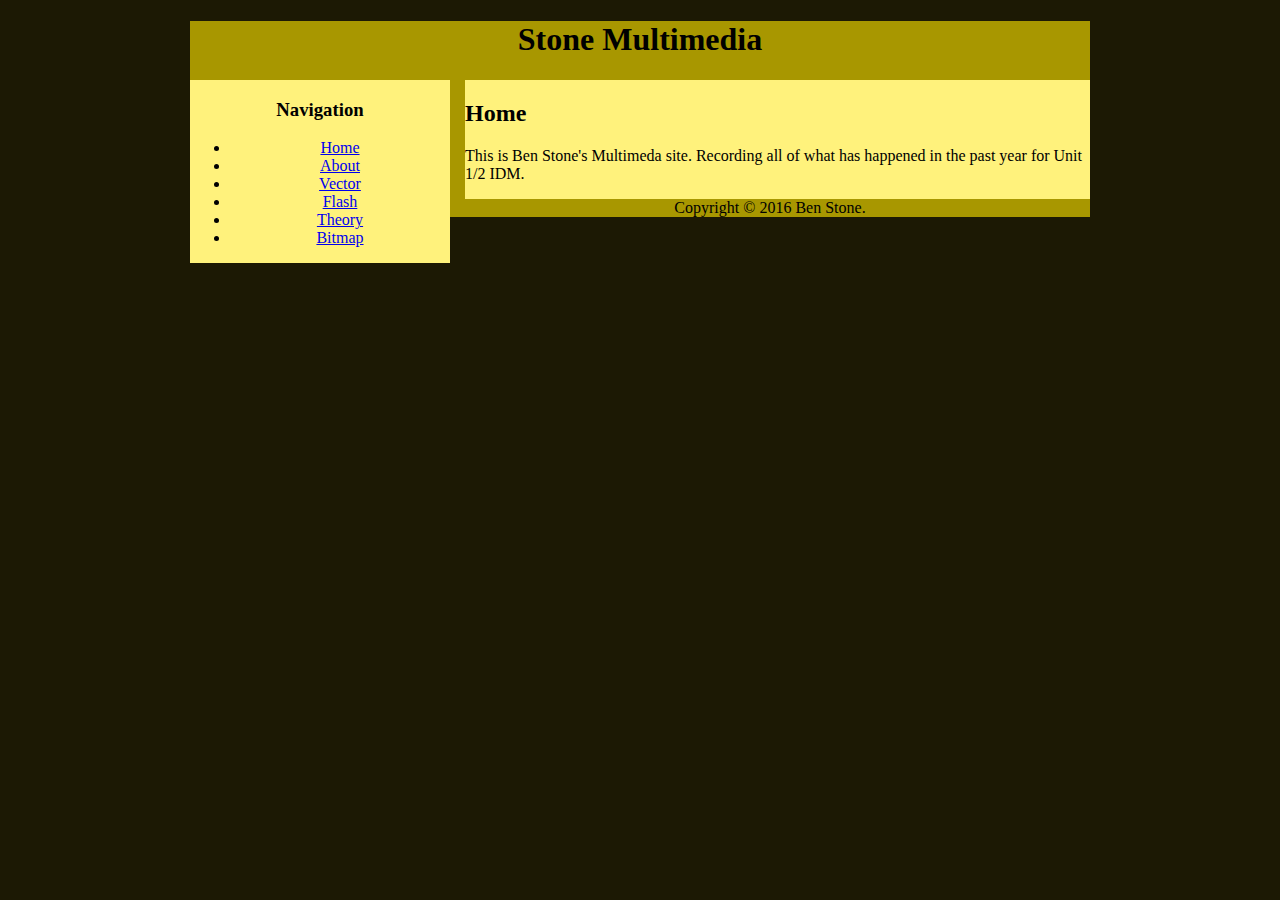
==== index.html @ c18294b3 "Add files via upload" ====
<!doctype html> 
<html lang="en">
		
<head>
	<meta charset="UTF-8" /> 
	<title>Stone Multimedia</title>
	<link rel="stylesheet" type="text/css" href="style.css">
</head>

<body>
	<div id="container">
		<div id="header">
			<H1>Stone Multimedia</H1>
		</div>

		<div id="content">
			<div id="nav">
				<h3>Navigation</h3>
					<ul>
						<li><a class href="index.html">Home</a></li>
						<li><a href="about.html">About</a></li>
						<li><a href="vector.html">Vector</a></li>
						<li><a href="flash.html">Flash</a></li>
						<li><a href="theory.html">Theory</a></li>
						<li><a href="bitmap.html">Bitmap</a></li>
					</ul>
			</div>

			<div id="main">
			<h2>Home</h2>
			<p> This is Ben Stone's Multimeda site. Recording all of what has happened in the past year for Unit 1/2 IDM. </p>
			</div>			
		</div>
		<div id="footer">
			Copyright &copy; 2016 Ben Stone.
			</div>
		</div>
	</div>
</body>

</html>
---- style.css ----
body {
	background-color: #1C1904;
	font-family: Times, Times, serif;
	width: 900px;
	margin: 0 auto;
	text-align: center;
}


#container {
	background-color: #A89700;
	width: 900px;
	margin: left:auto;
	margin: right:auto;
}

#content {
	background-color: red;

}

#main {
	text-align: left;
	background-color: #FFF27C;
	width: 625px;
	float: right;
}

#nav {
	background-color: #FFF27C;
	width: 260px;
	float: left;
}

nav ul {
	list-style-type: none;
	float:left;
	padding: 0;
}
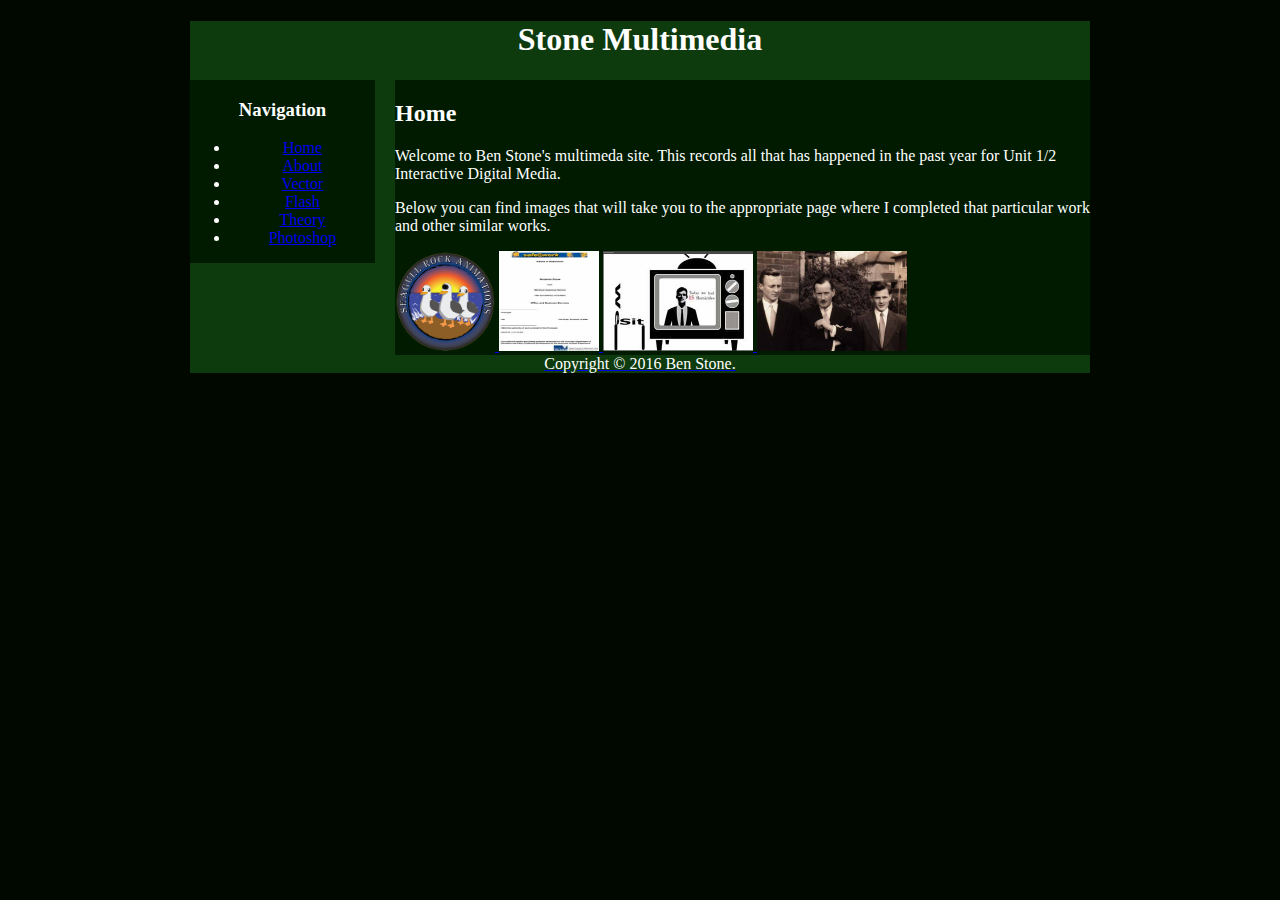
==== commit e9e09f84: "Updating description + adding links" ====
--- a/index.html
+++ b/index.html
@@ -10,7 +10,7 @@
 <body>
 	<div id="container">
 		<div id="header">
-			<H1>Stone Multimedia</H1>
+			<h1>Stone Multimedia</h1>
 		</div>
 
 		<div id="content">
@@ -22,20 +22,25 @@
 						<li><a href="vector.html">Vector</a></li>
 						<li><a href="flash.html">Flash</a></li>
 						<li><a href="theory.html">Theory</a></li>
-						<li><a href="bitmap.html">Bitmap</a></li>
+						<li><a href="photoshop.html">Photoshop</a></li>
 					</ul>
 			</div>
 
 			<div id="main">
 			<h2>Home</h2>
-			<p> This is Ben Stone's Multimeda site. Recording all of what has happened in the past year for Unit 1/2 IDM. </p>
+			<p> Welcome to Ben Stone's multimeda site. This records all that has happened in the past year for Unit 1/2 Interactive Digital Media.</p>
+            <p>Below you can find images that will take you to the appropriate page where I completed that particular work and other similar works.</p>
+            
+			<a href="vector.html"><img src="thumbs/stone_logo.png" alt="vector" width="100" height="100">
+			<a href="theory.html"><img src="thumbs/office_and_business_ohs.jpg" alt="theory" width="100" height="100">
+            <a href="flash.html"><img src="thumbs/flash_page.jpg" alt="flash" width="150" height="100">
+            <a href="photoshop.html"><img src="thumbs/val_and_older.jpg" alt="photoshop" width="150" height="100">
 			</div>			
 		</div>
 		<div id="footer">
 			Copyright &copy; 2016 Ben Stone.
 			</div>
 		</div>
-	</div>
 </body>
 
 </html>--- a/style.css
+++ b/style.css
@@ -1,14 +1,17 @@
 body {
-	background-color: #1C1904;
+	background-color: #000800;
 	font-family: Times, Times, serif;
 	width: 900px;
 	margin: 0 auto;
-	text-align: center;
+	text-align: center
 }
 
+h1 {
+	color: white;
+}
 
 #container {
-	background-color: #A89700;
+	background-color: #0E3B0E;
 	width: 900px;
 	margin: left:auto;
 	margin: right:auto;
@@ -19,17 +22,25 @@
 
 }
 
+
 #main {
 	text-align: left;
-	background-color: #FFF27C;
-	width: 625px;
+	background-color: #001B00;
+	width: 695px;
 	float: right;
+	color: white;
 }
 
-#nav {
-	background-color: #FFF27C;
-	width: 260px;
+#nav	 {
+	background-color: #001B00;
+	width: 185px;
 	float: left;
+	color: white;
+}
+
+#footer {
+	color: white;
+	clear:both;
 }
 
 nav ul {
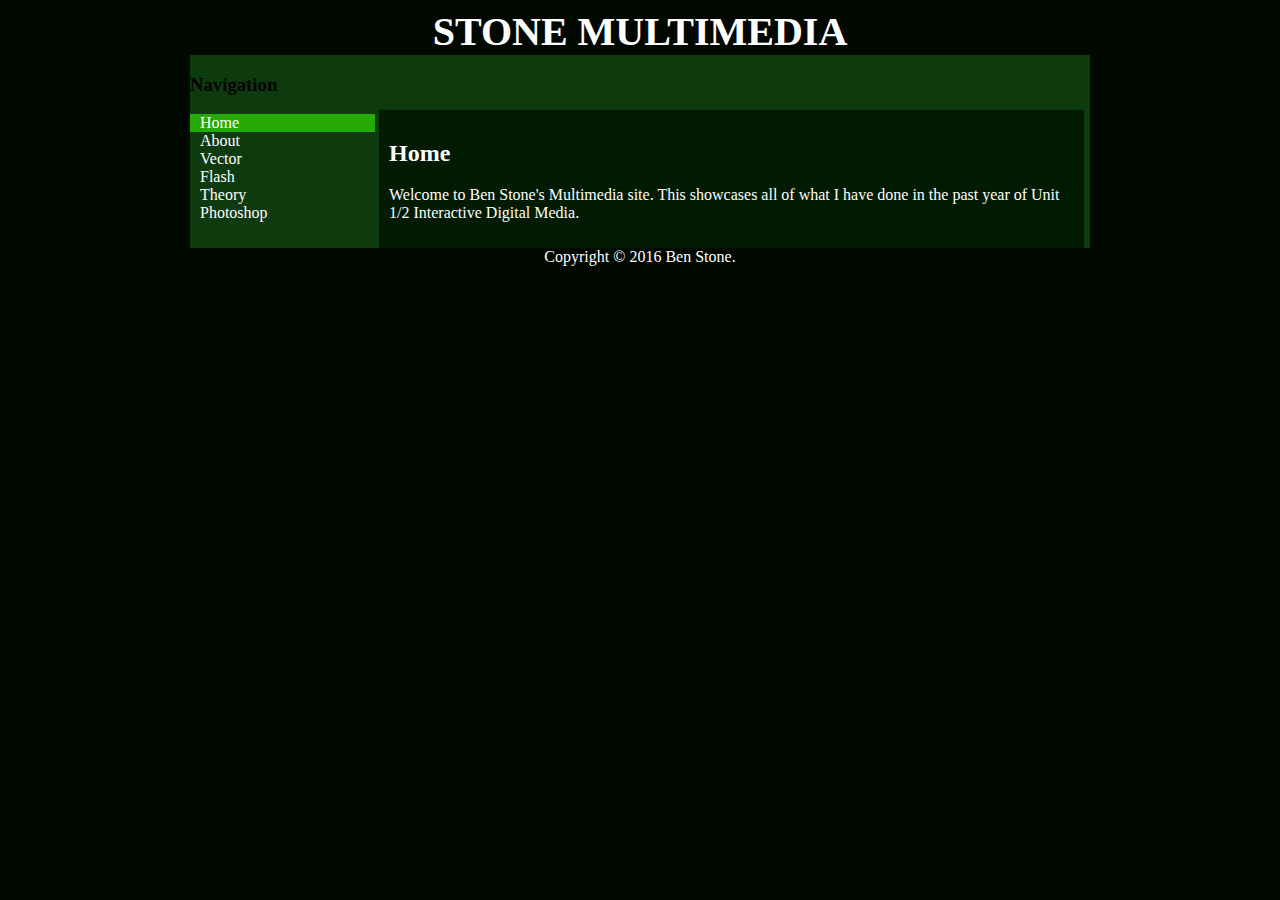
==== commit d0e1e9b3: "Add files via upload" ====
--- a/index.html
+++ b/index.html
@@ -1,46 +1,33 @@
-<!doctype html> 
+<!DOCTYPE html>
 <html lang="en">
-		
 <head>
-	<meta charset="UTF-8" /> 
-	<title>Stone Multimedia</title>
-	<link rel="stylesheet" type="text/css" href="style.css">
+	<meta charset="UTF-8">
+	<title>STONE MULTIMEDIA</title>
+	<link href="style.css" rel="stylesheet" type="text/css">
 </head>
-
 <body>
 	<div id="container">
-		<div id="header">
-			<h1>Stone Multimedia</h1>
-		</div>
-
-		<div id="content">
-			<div id="nav">
+		<header>
+			<h1>STONE MULTIMEDIA</h1>
+		</header>
+		<section>
+			<nav>
 				<h3>Navigation</h3>
-					<ul>
-						<li><a class href="index.html">Home</a></li>
-						<li><a href="about.html">About</a></li>
-						<li><a href="vector.html">Vector</a></li>
-						<li><a href="flash.html">Flash</a></li>
-						<li><a href="theory.html">Theory</a></li>
-						<li><a href="photoshop.html">Photoshop</a></li>
-					</ul>
+				<a class="current" href="index.html">Home</a>
+				<a href="about.html">About</a>
+				<a href="vector.html">Vector</a>
+				<a href="flash.html">Flash</a>
+				<a href="theory.html">Theory</a>
+				<a href="photoshop.html">Photoshop</a>
+			</nav>
+			<div id="main">
+				<h2>Home</h2>
+				<p>Welcome to Ben Stone's Multimedia site. This showcases all of what I have done in the past year of Unit 1/2 Interactive Digital Media.</p>
 			</div>
-
-			<div id="main">
-			<h2>Home</h2>
-			<p> Welcome to Ben Stone's multimeda site. This records all that has happened in the past year for Unit 1/2 Interactive Digital Media.</p>
-            <p>Below you can find images that will take you to the appropriate page where I completed that particular work and other similar works.</p>
-            
-			<a href="vector.html"><img src="thumbs/stone_logo.png" alt="vector" width="100" height="100">
-			<a href="theory.html"><img src="thumbs/office_and_business_ohs.jpg" alt="theory" width="100" height="100">
-            <a href="flash.html"><img src="thumbs/flash_page.jpg" alt="flash" width="150" height="100">
-            <a href="photoshop.html"><img src="thumbs/val_and_older.jpg" alt="photoshop" width="150" height="100">
-			</div>			
-		</div>
-		<div id="footer">
+		</section>
+		<footer>
 			Copyright &copy; 2016 Ben Stone.
-			</div>
-		</div>
+		</footer>
+	</div>
 </body>
-
 </html>--- a/style.css
+++ b/style.css
@@ -1,50 +1,50 @@
 body {
 	background-color: #000800;
 	font-family: Times, Times, serif;
-	width: 900px;
-	margin: 0 auto;
-	text-align: center
 }
 
 h1 {
 	color: white;
+	font-family:Freestyle Script, Century, Rockwell;
+	font-size: 40px;
+	text-align: center;
+}
+header h1 {margin: 0;}
+
+
+section {
+	background-color: #0E3B0E;
+	width: 900px;
+	margin:0 auto;
 }
 
-#container {
-	background-color: #0E3B0E;
-	width: 900px;
-	margin: left:auto;
-	margin: right:auto;
+#main {
+	display: inline-block;
+	background-color: #001B00;
+	width: 685px;
+	color: white;
+	margin: 0;
+	padding: 10px;
 }
 
-#content {
-	background-color: red;
-
+footer {
+	color: white;
+	clear:both;
+	text-align: center;
 }
 
+nav {
+	display: inline-block;
+}
 
-#main {
-	text-align: left;
-	background-color: #001B00;
-	width: 695px;
-	float: right;
+nav a {
+	display: block;
+	text-decoration: none;
+	border: white;
+	width: 165px;
+	padding: 0px 10px;
 	color: white;
 }
-
-#nav	 {
-	background-color: #001B00;
-	width: 185px;
-	float: left;
-	color: white;
-}
-
-#footer {
-	color: white;
-	clear:both;
-}
-
-nav ul {
-	list-style-type: none;
-	float:left;
-	padding: 0;
+nav a:hover, nav a.current{
+	background-color: #25AB03;
 }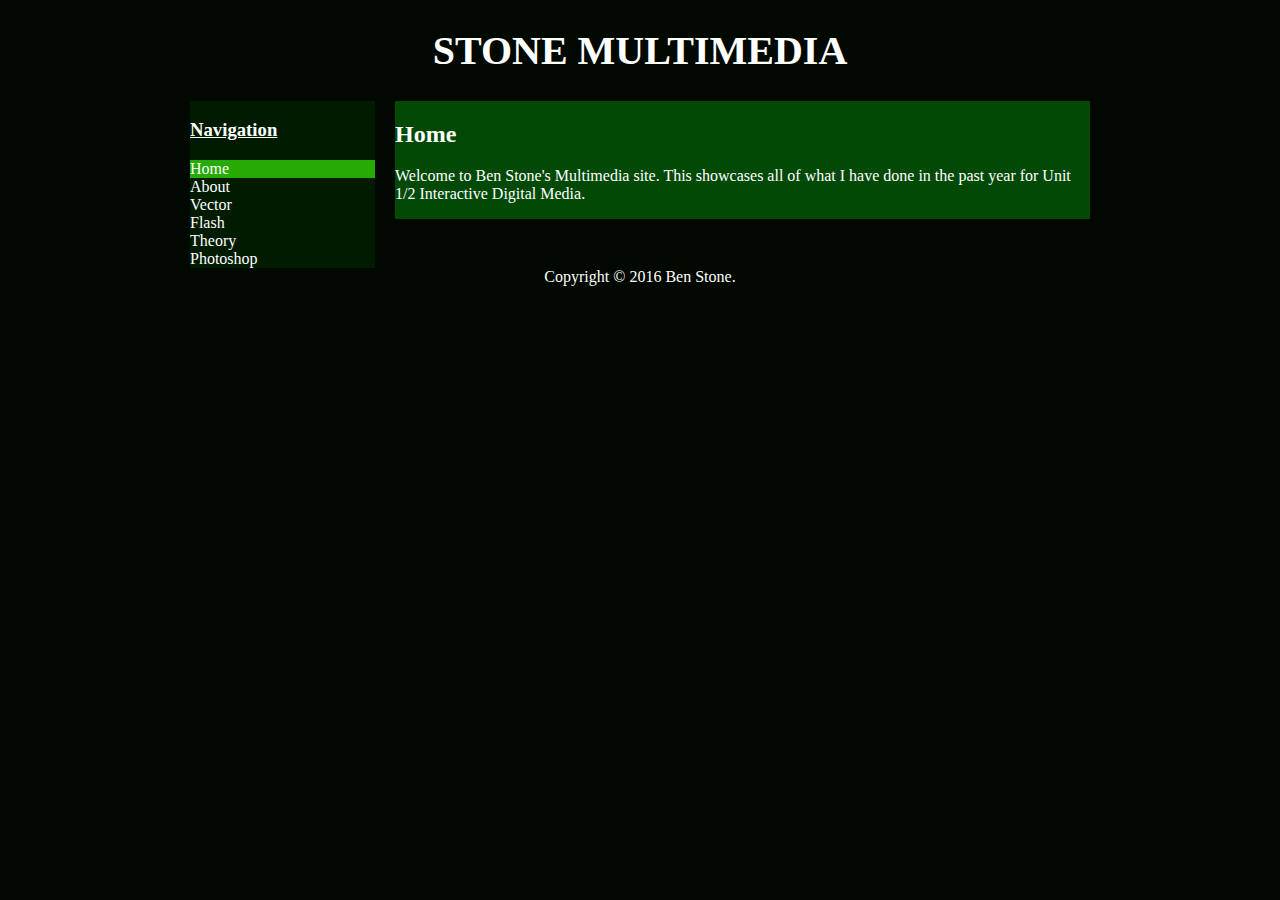
==== commit 9a5e9962: "Added more links + made the formating of webpages right" ====
--- a/index.html
+++ b/index.html
@@ -22,7 +22,7 @@
 			</nav>
 			<div id="main">
 				<h2>Home</h2>
-				<p>Welcome to Ben Stone's Multimedia site. This showcases all of what I have done in the past year of Unit 1/2 Interactive Digital Media.</p>
+				<p>Welcome to Ben Stone's Multimedia site. This showcases all of what I have done in the past year for Unit 1/2 Interactive Digital Media.</p>
 			</div>
 		</section>
 		<footer>
--- a/style.css
+++ b/style.css
@@ -1,50 +1,85 @@
 body {
-	background-color: #000800;
-	font-family: Times, Times, serif;
+    margin: 0;
+    padding: 0;
+    text-align: center;
+    background-color: #000800;
+    font-family: Times, Times, serif;
 }
-
 h1 {
-	color: white;
-	font-family:Freestyle Script, Century, Rockwell;
-	font-size: 40px;
-	text-align: center;
+    color: white;
+    font-family: Freestyle Script, Century, Rockwell;
+    font-size: 40px;
+    text-align: center;
 }
-header h1 {margin: 0;}
+h3 {
+    color: white;
+    text-decoration: underline;
+}
+nav {
+    float: left;
+    position: relative;
+	overflow:hidden;
+	width: 185px;
+	background-color:#001B00;
+}
 
 
 section {
-	background-color: #0E3B0E;
+	background-color:#047600; 
 	width: 900px;
 	margin:0 auto;
 }
 
+nav a {
+    display: block;
+    text-decoration: none;
+    border: white;
+	color: white;
+}
+nav a:hover,
+nav a.current {
+    background-color: #25AB03;
+}
+#container {
+    width: 900px;
+    text-align: left;
+    margin: 0 auto;
+}
+header {
+    position: relative;
+	width: 100%;
+    display: block;
+    overflow: auto;
+}
 #main {
-	display: inline-block;
-	background-color: #001B00;
-	width: 685px;
-	color: white;
-	margin: 0;
-	padding: 10px;
+    position: relative;
+    float: right;
+    display: inline-block;
+    background-color: #014905;
+    width: 695px;
+    color: white;
+    margin: 0;
+}
+
+/* visited link */
+a:visited {
+    color: hotpink;
 }
 
 footer {
-	color: white;
-	clear:both;
-	text-align: center;
+    height: 150px;
+    clear: both;
+    display: block;
+    overflow: auto;
+    color: white;
+    text-align: center;
 }
-
-nav {
-	display: inline-block;
-}
-
-nav a {
-	display: block;
-	text-decoration: none;
-	border: white;
-	width: 165px;
-	padding: 0px 10px;
-	color: white;
-}
-nav a:hover, nav a.current{
-	background-color: #25AB03;
+@media print {
+    nav {
+        display: none;
+    }
+    #main {
+        width: 100%;
+        float: none;
+    }
 }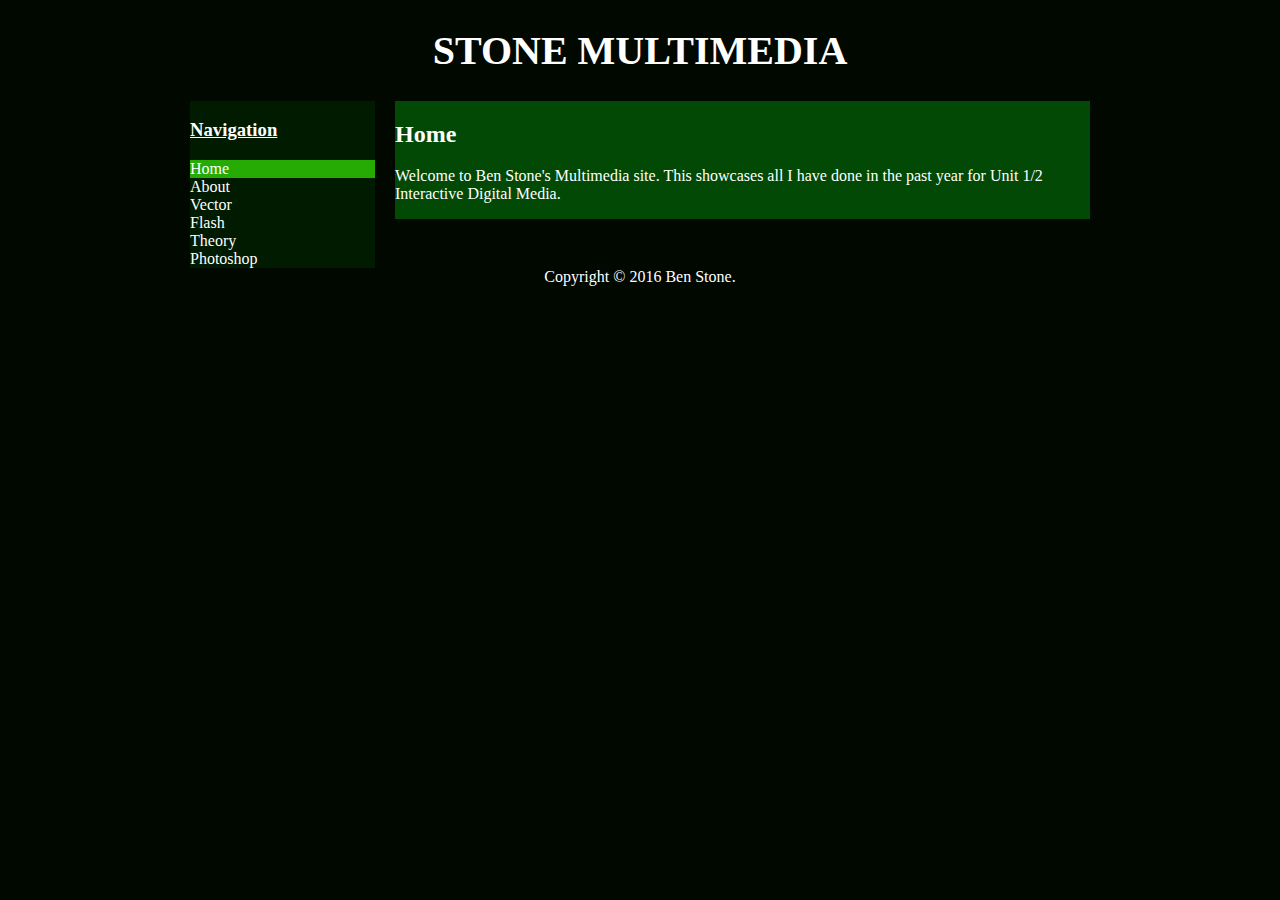
==== commit 6432cc7a: "Add files via upload" ====
--- a/index.html
+++ b/index.html
@@ -22,7 +22,7 @@
 			</nav>
 			<div id="main">
 				<h2>Home</h2>
-				<p>Welcome to Ben Stone's Multimedia site. This showcases all of what I have done in the past year for Unit 1/2 Interactive Digital Media.</p>
+				<p>Welcome to Ben Stone's Multimedia site. This showcases all I have done in the past year for Unit 1/2 Interactive Digital Media.</p>
 			</div>
 		</section>
 		<footer>
--- a/style.css
+++ b/style.css
@@ -61,8 +61,10 @@
     margin: 0;
 }
 
+/*Links*/
+a{color:#076FEB;}
 /* visited link */
-a:visited {
+#main a:visited {
     color: hotpink;
 }
 
@@ -82,4 +84,6 @@
         width: 100%;
         float: none;
     }
-}+}
+
+
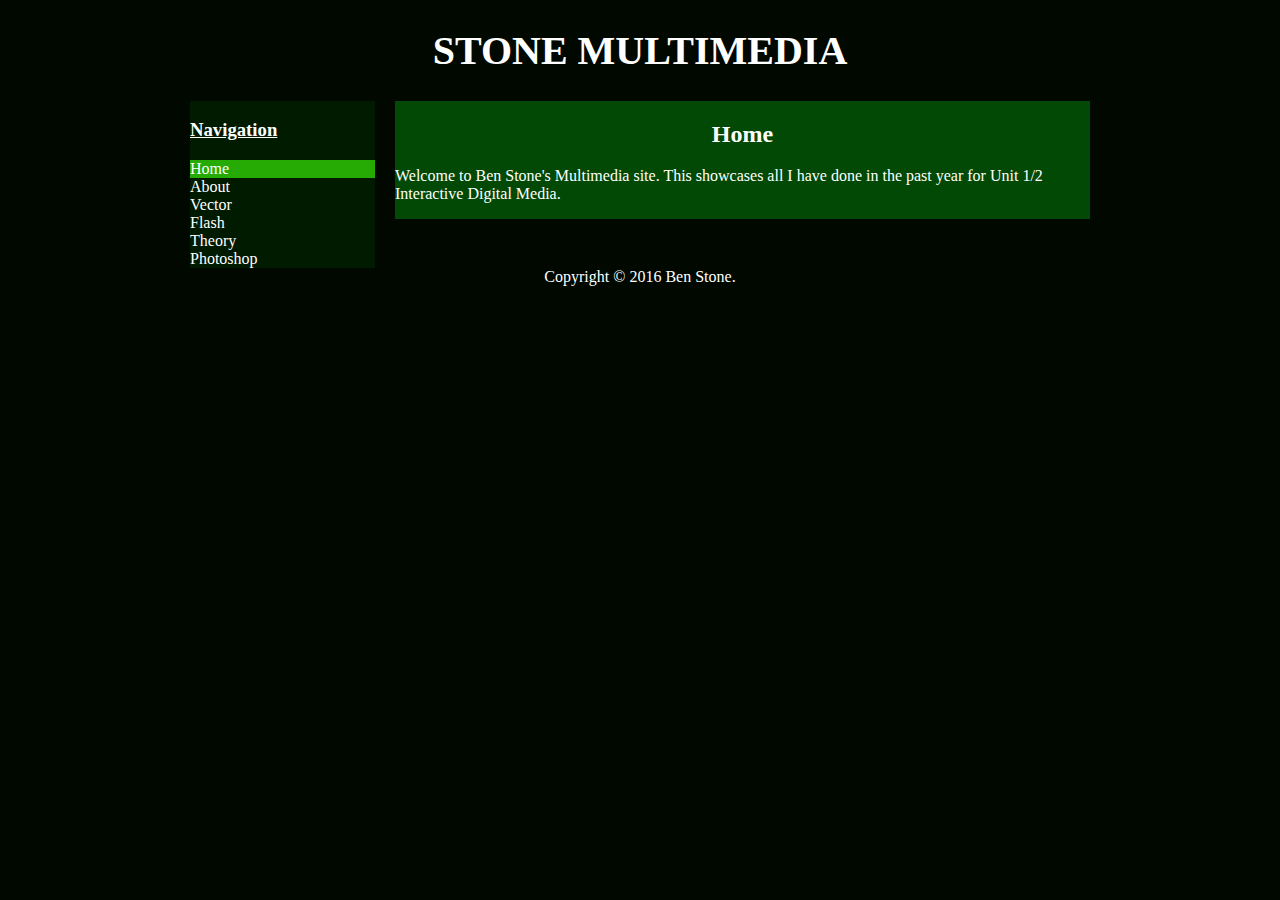
==== commit c7b9e08b: "Final upload, changes: Link Images" ====
--- a/index.html
+++ b/index.html
@@ -21,7 +21,7 @@
 				<a href="photoshop.html">Photoshop</a>
 			</nav>
 			<div id="main">
-				<h2>Home</h2>
+				<h2 align="center">Home</h2>
 				<p>Welcome to Ben Stone's Multimedia site. This showcases all I have done in the past year for Unit 1/2 Interactive Digital Media.</p>
 			</div>
 		</section>
